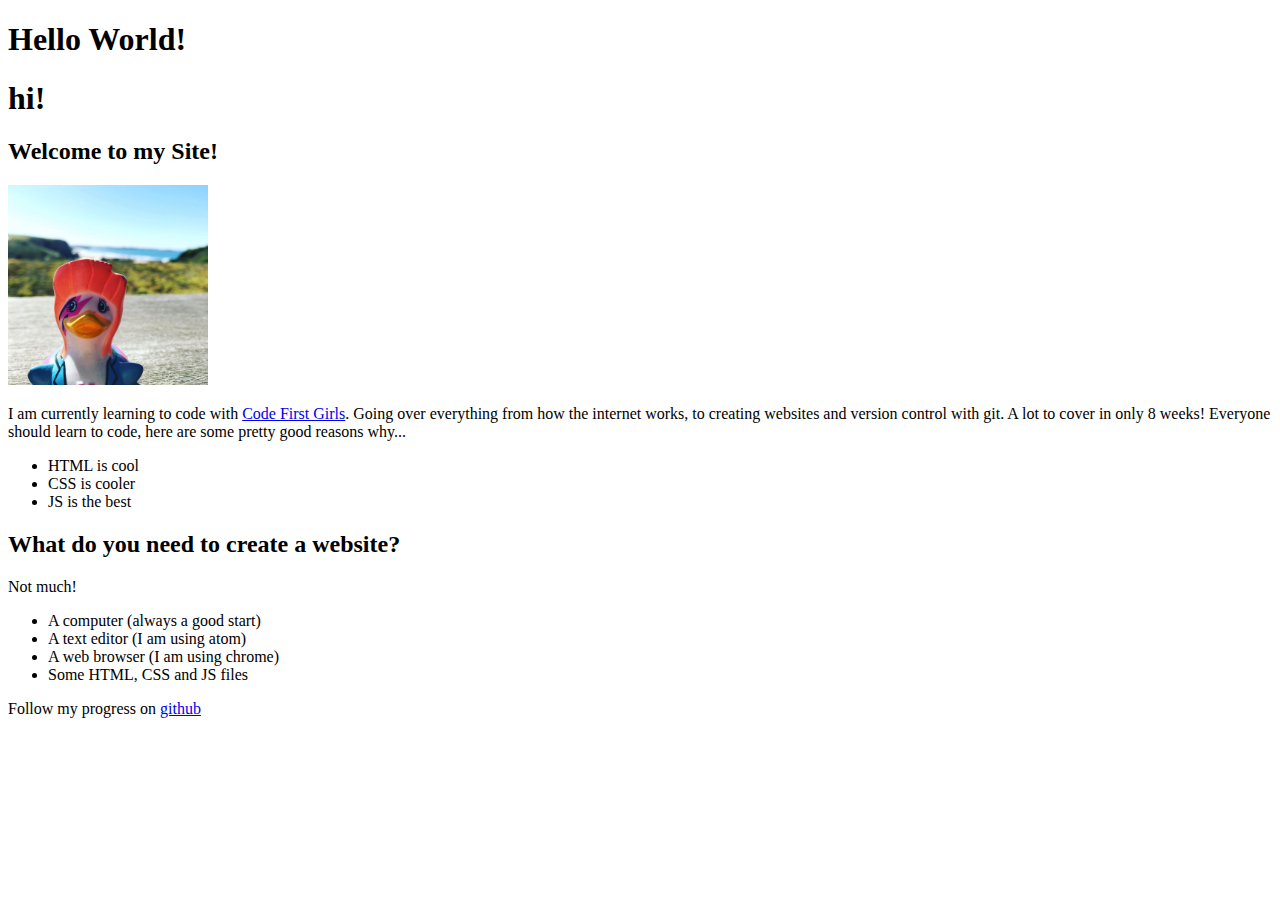
==== index.html @ 5a0a0bcb "hi added" ====
<!DOCTYPE html>
<html>
  <body>
  <head>
    <meta charset="utf/8"/>
    <meta http-equiv="X-UA-Compatible" content="IE=edge"/>
    <link rel="stylesheet" type="text/css"
    href="/css/main.css">
    <div>
<title>index</title>
<link rel="stylesheet" type="text/css" href="css/style.css">
</head>
<body>
<h1>Hello World!</h1>
<h1> hi! </h1>
<h2>Welcome to my Site!</h2>

<img src="duck.jpg" alt:"image of a duck" width="200px"> <!-- image of a duck -->
</div>
<div>
<p>
I am currently learning to code with <a href="https://www.codefirstgirls.org.uk/"> Code First Girls</a>. Going over everything from how the
internet works, to creating websites and version control with git. A lot to cover in only 8 weeks!
Everyone should learn to code, here are some pretty good reasons why...
</p>
<ul>
<li>HTML is cool</li>
<li id="lower">CSS is cooler</li>
<li id="lowest">JS is the best</li>
</ul>
</div>

<div class=" blue-text contrast">
<h2>What do you need to create a website?</h2>

Not much!
<ul>
<li>A computer (always a good start)</li>
<li>A text editor (I am using atom)</li>
<li>A web browser (I am using chrome)</li>
<li>Some HTML, CSS and JS files</li>
</ul>
</div>

<p>Follow my progress on <a href="https://github.com/"> github</a></p>
</body>
</html>
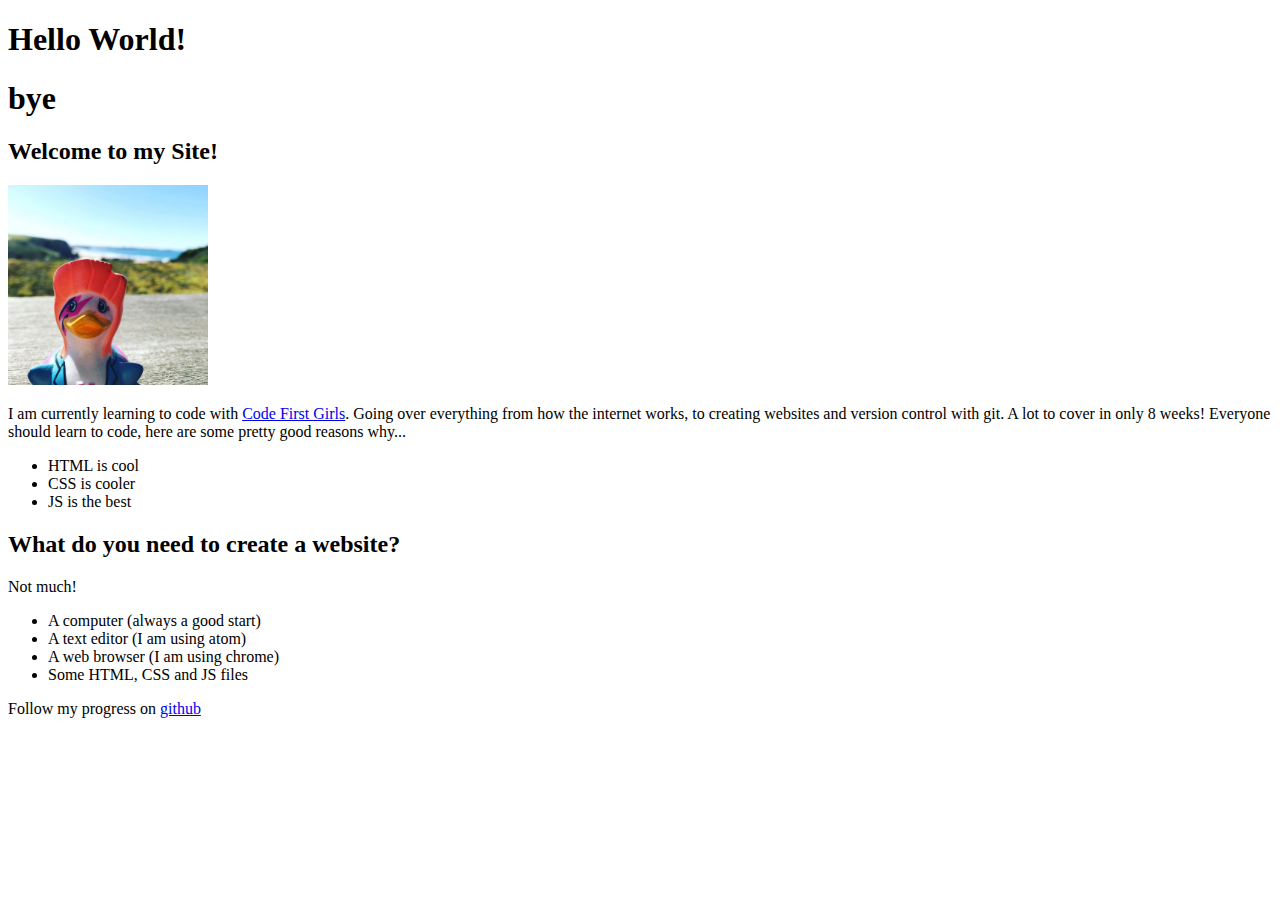
==== commit 354cb18d: "changed it to bye" ====
--- a/index.html
+++ b/index.html
@@ -12,7 +12,7 @@
 </head>
 <body>
 <h1>Hello World!</h1>
-<h1> hi! </h1>
+<h1> bye </h1>
 <h2>Welcome to my Site!</h2>
 
 <img src="duck.jpg" alt:"image of a duck" width="200px"> <!-- image of a duck -->
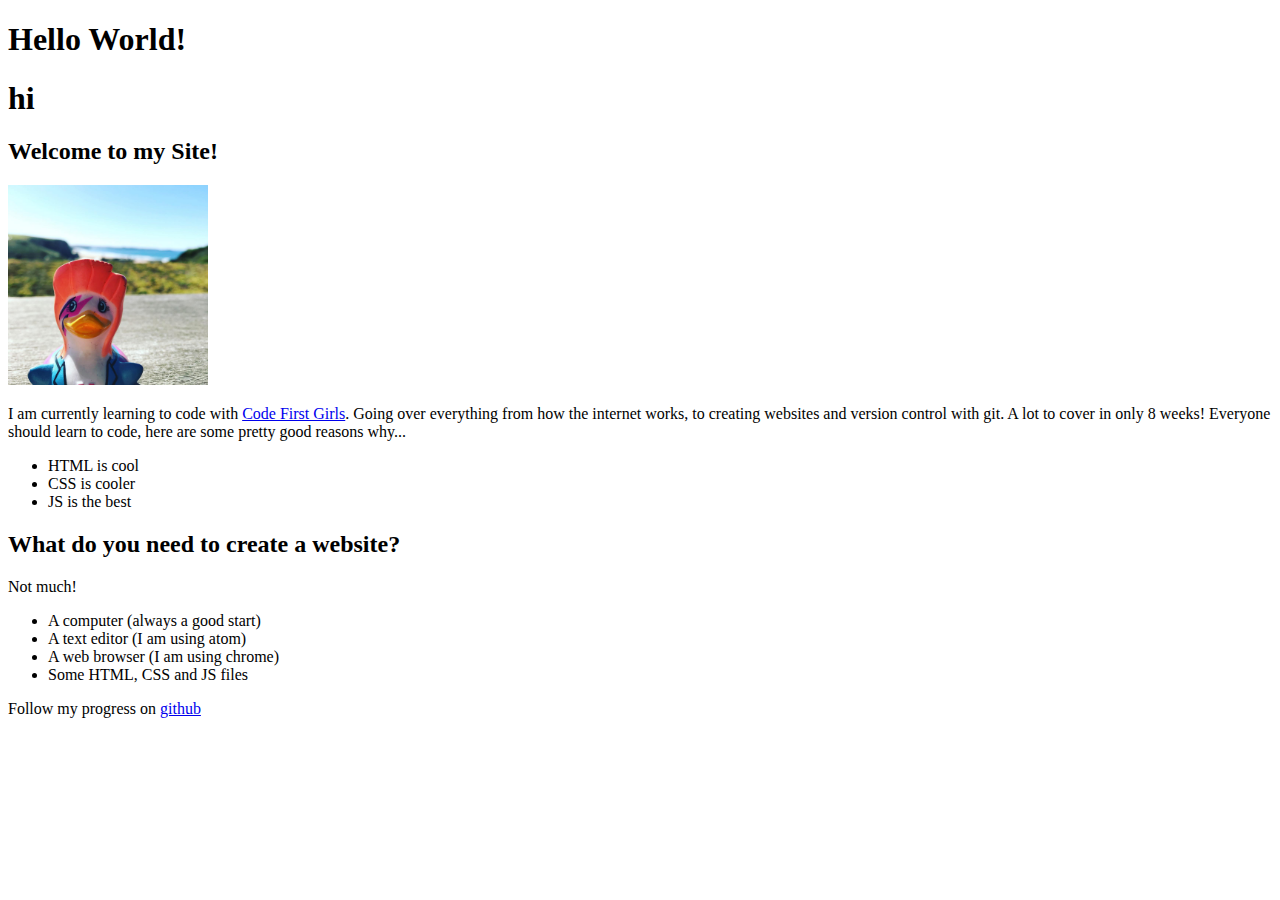
==== commit 31dbec2f: "changed it back to hi" ====
--- a/index.html
+++ b/index.html
@@ -12,7 +12,7 @@
 </head>
 <body>
 <h1>Hello World!</h1>
-<h1> bye </h1>
+<h1> hi </h1>
 <h2>Welcome to my Site!</h2>
 
 <img src="duck.jpg" alt:"image of a duck" width="200px"> <!-- image of a duck -->
